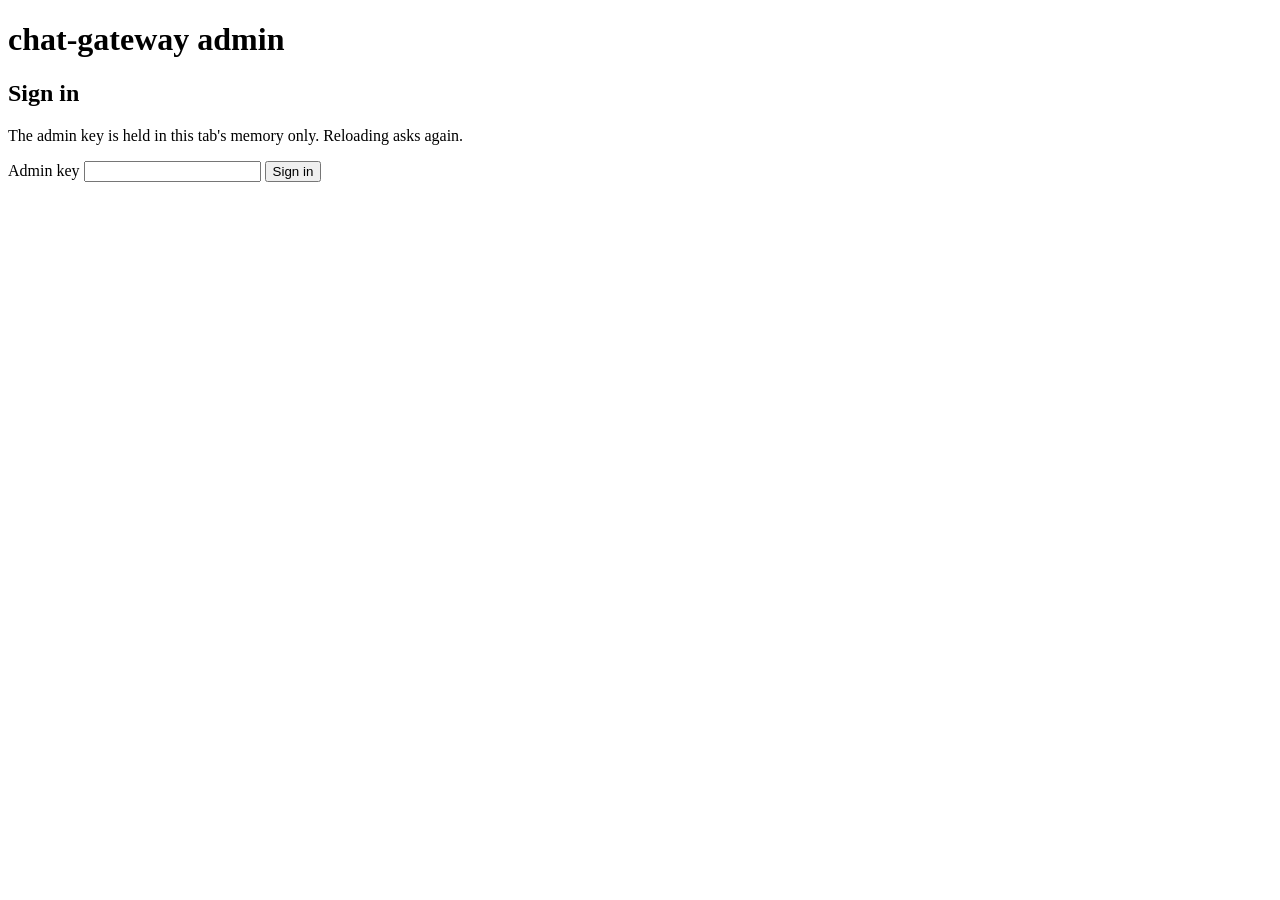
==== src/chat_gateway/static/admin/index.html @ 758ab6ed "feat(CG-90): the admin page - board, wizard, webhook guide, one-time reveal, test send Adapted to th" ====
<!doctype html>
<html lang="en">
<head>
<meta charset="utf-8">
<meta name="viewport" content="width=device-width, initial-scale=1">
<title>Gateway Admin</title>
<link rel="stylesheet" href="/admin/static/admin.css">
<script src="/admin/static/admin.js" defer></script>
</head>
<body>
<header><h1>chat-gateway admin</h1><span id="sha" class="muted"></span></header>
<main>
  <section id="login">
    <h2>Sign in</h2>
    <p class="muted">The admin key is held in this tab's memory only. Reloading asks again.</p>
    <form id="login-form">
      <label>Admin key <input id="admin-key" type="password" autocomplete="off" required></label>
      <button type="submit">Sign in</button>
    </form>
    <p id="login-error" class="error" role="alert"></p>
  </section>

  <section id="console" hidden>
    <nav>
      <button id="nav-board" type="button">Apps &amp; identities</button>
      <button id="nav-new-app" type="button">New app</button>
      <button id="nav-new-identity" type="button">New identity</button>
      <button id="nav-reload" type="button">Reload from disk</button>
    </nav>
    <p id="banner" class="warn" hidden></p>
    <p id="toast" role="status"></p>
    <div id="view"></div>
  </section>
</main>
</body>
</html>
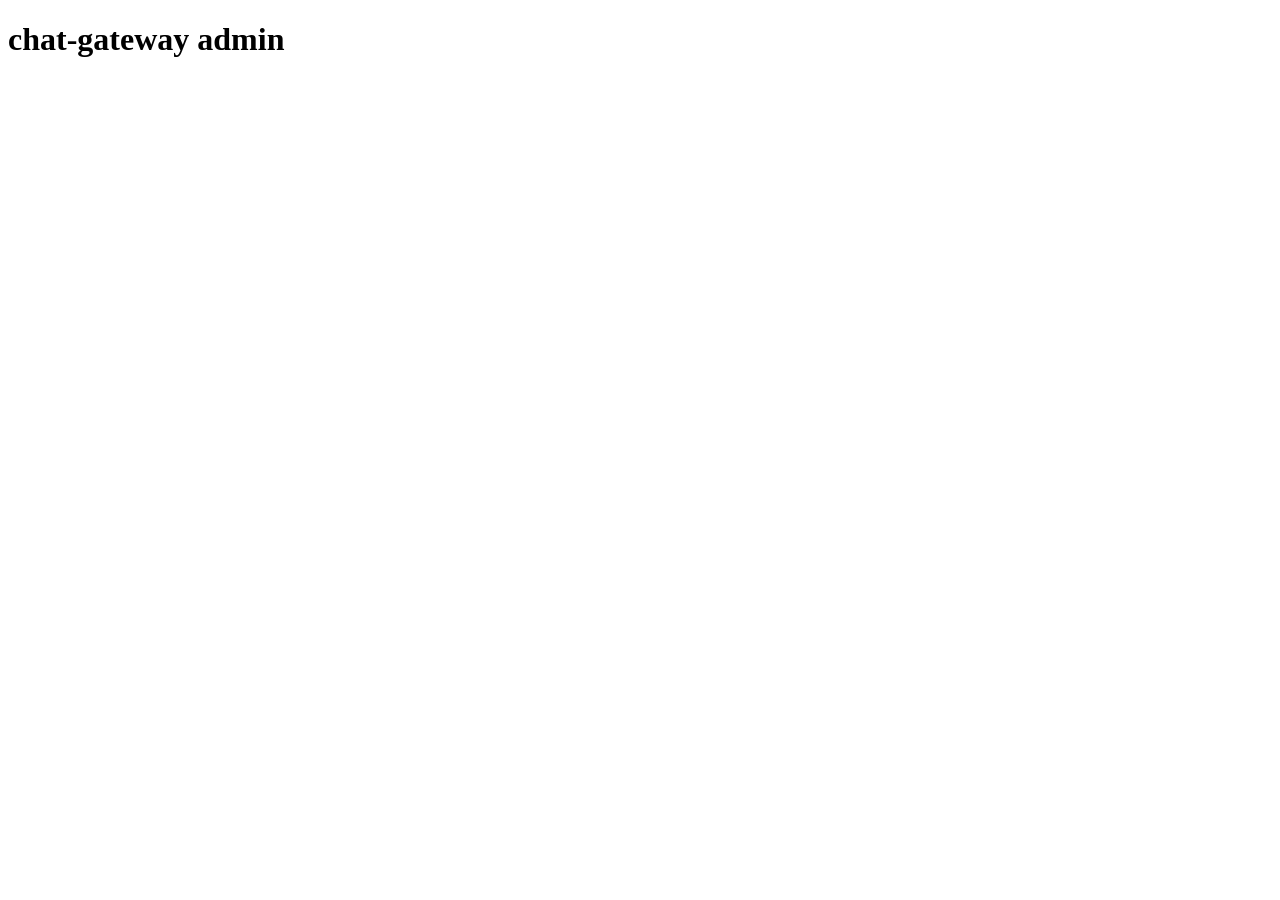
==== commit d2215086: "feat(CG-91): the page probes the API first and shows the login only on a 401 Co-Authored-By: Claude " ====
--- a/src/chat_gateway/static/admin/index.html
+++ b/src/chat_gateway/static/admin/index.html
@@ -8,9 +8,9 @@
 <script src="/admin/static/admin.js" defer></script>
 </head>
 <body>
-<header><h1>chat-gateway admin</h1><span id="sha" class="muted"></span></header>
+<header><h1>chat-gateway admin</h1><span id="sha" class="muted"></span><span id="auth-mode" class="pill warn" hidden>open · no sign-in</span></header>
 <main>
-  <section id="login">
+  <section id="login" hidden>
     <h2>Sign in</h2>
     <p class="muted">The admin key is held in this tab's memory only. Reloading asks again.</p>
     <form id="login-form">
